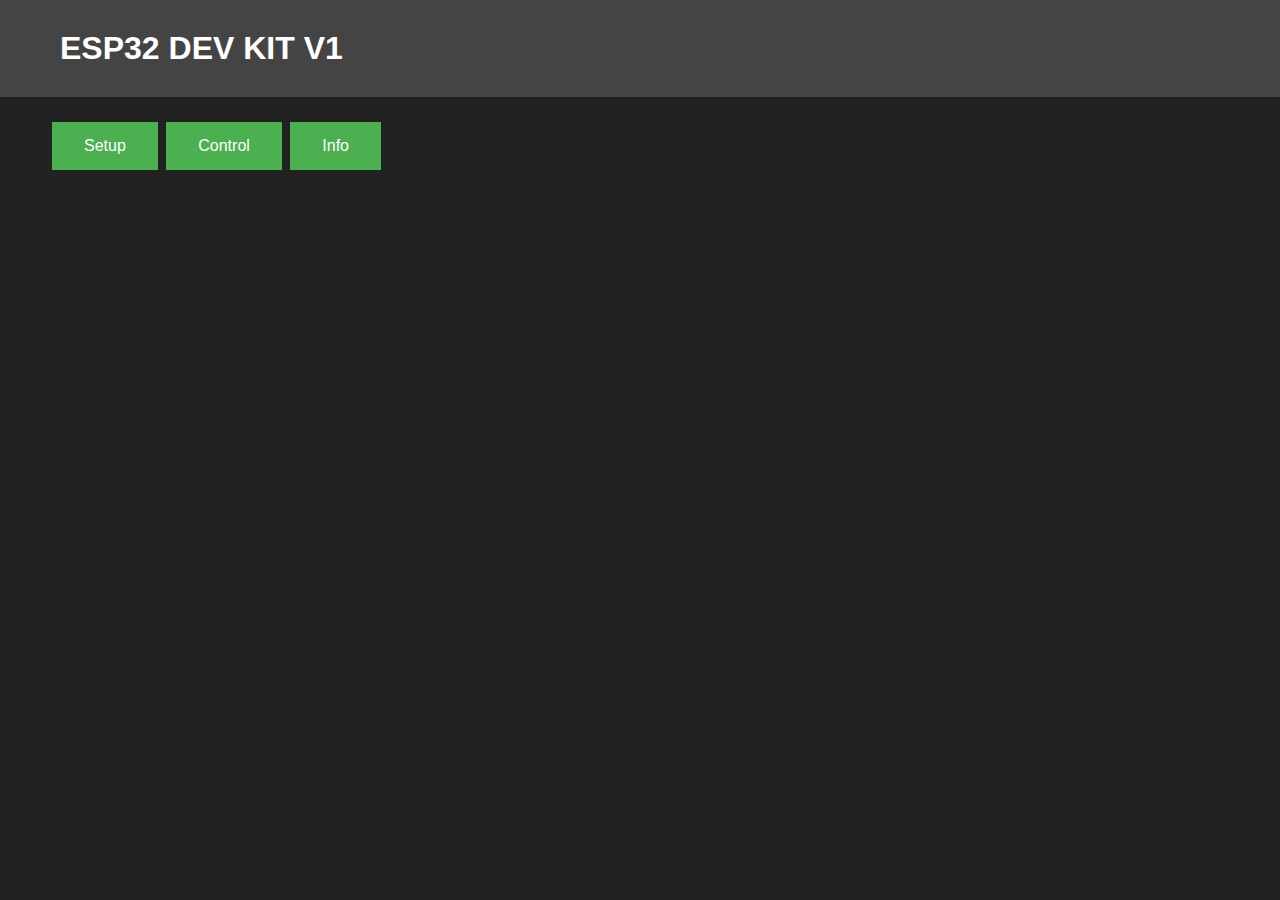
==== html_frontend/index.html @ 367edabf "." ====
<!DOCTYPE html>
<html>
<head>
  <title>ESP32 DEV KIT V1</title>
  <link rel="stylesheet" href="index.css">
</head>
<body>
  <h1>ESP32 DEV KIT V1</h1>
  <p class="content">
  <button id="button-setup" class="nav-button">Setup</button>
  <button id="button-control" class="nav-button">Control</button>
  <button id="button-info" class="nav-button">Info</button>
  </p>
  <br>
  <p id="dynamic-main" class="content"></p>
  <script>
    const button1 = document.getElementById('button-setup');
    const button2 = document.getElementById('button-control');
    const button3 = document.getElementById('button-info');

    const dynamicMain = document.getElementById('dynamic-main');

    button1.addEventListener('click', () => {
      url = '/index_setup.html';
      load_dynamic('dynamic-main', url);
    });

    button2.addEventListener('click', () => {
      url = '/index_control.html';
      load_dynamic('dynamic-main', url);
    });

    button3.addEventListener('click', () => {
      url = '/index_info.html';
      load_dynamic('dynamic-main', url);
    });

    function load_dynamic(id, url) {
      const paragraph = document.getElementById(id);

      fetch(url)
        .then(response => response.text())
        .then(html => {
          // Now you have the HTML content as a string
          paragraph.innerHTML = html; // Or use other DOM manipulation methods
          
          const tempDiv = document.createElement('div');
          tempDiv.innerHTML = html;

          const scriptElement = tempDiv.querySelector('script');
          if (scriptElement) {
            const scriptContent = scriptElement.textContent;
            console.log(scriptContent);
            eval(scriptContent);
          }
        })
        .catch(error => {
          console.error('Error fetching data:', error);
          paragraph.textContent = 'An error occurred while loading content.';
        });
    }
  </script>
</body>

</html>
---- html_frontend/index.css ----
body {
    font-family: Verdana, sans-serif;
    background-color: #222;
    color: #fff;
    margin: 0px;
}

.content {
    margin-left: 50px;
}

h1 {
    background-color: #444;
    padding: 30px;
    padding-left: 60px;
    margin-top: 0px;
}

.nav-button {
  background-color: #4CAF50; /* Green */
  border: none;
  color: white;
  padding: 15px 32px;
  text-align: center;
  text-decoration: none;
  display: inline-block;
  font-size: 16px;
  margin: 4px 2px;
  cursor: pointer;
}

img {
  max-width: 90%;
}

.invisible-grid {
  border-collapse: collapse;
  border: none;
}
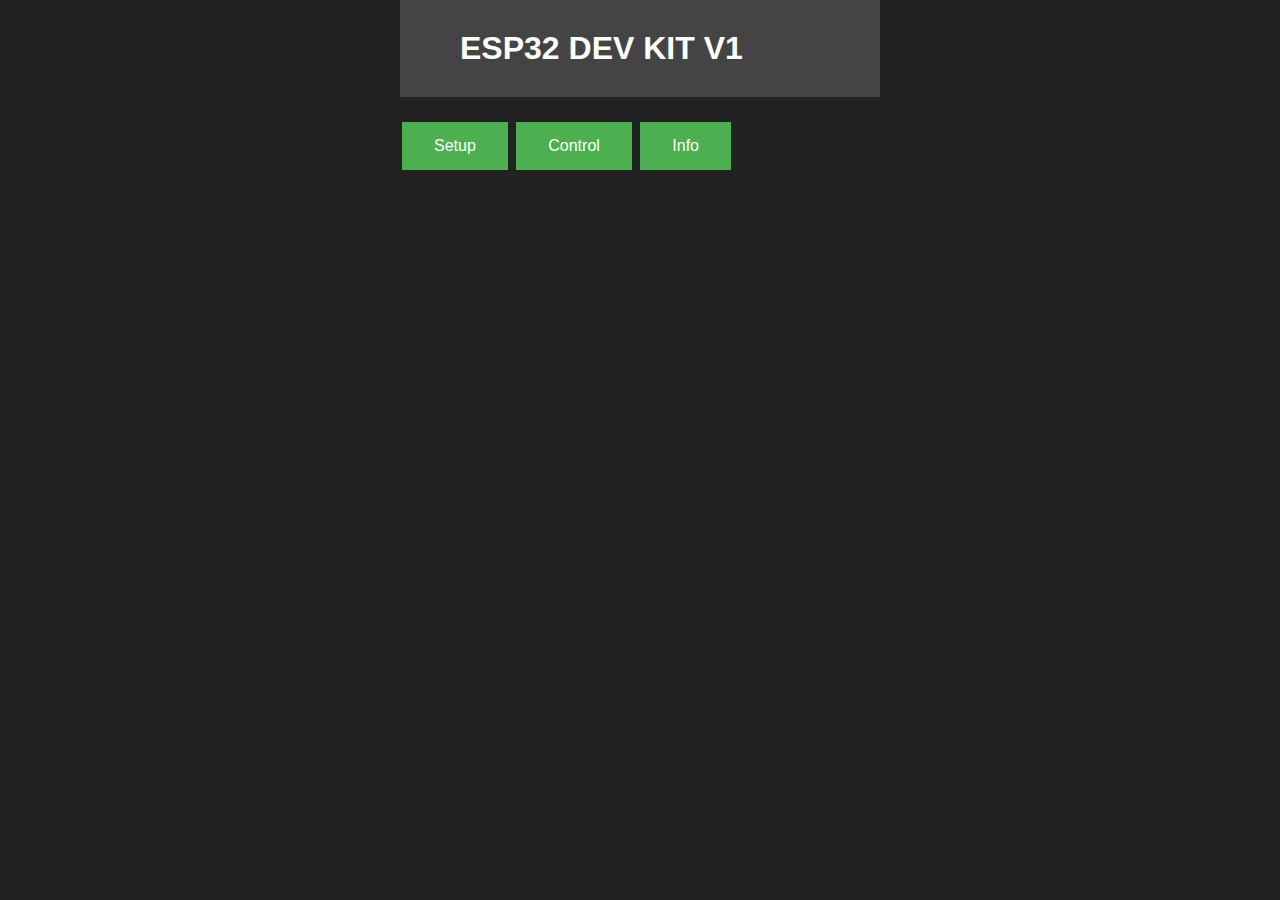
==== commit 9998e051: "." ====
--- a/html_frontend/index.html
+++ b/html_frontend/index.html
@@ -12,53 +12,25 @@
   <button id="button-info" class="nav-button">Info</button>
   </p>
   <br>
-  <p id="dynamic-main" class="content"></p>
   <script>
     const button1 = document.getElementById('button-setup');
     const button2 = document.getElementById('button-control');
     const button3 = document.getElementById('button-info');
 
-    const dynamicMain = document.getElementById('dynamic-main');
-
     button1.addEventListener('click', () => {
       url = '/index_setup.html';
-      load_dynamic('dynamic-main', url);
+      window.location = url;
     });
 
     button2.addEventListener('click', () => {
       url = '/index_control.html';
-      load_dynamic('dynamic-main', url);
+      window.location = url;
     });
 
     button3.addEventListener('click', () => {
       url = '/index_info.html';
-      load_dynamic('dynamic-main', url);
+      window.location = url;
     });
-
-    function load_dynamic(id, url) {
-      const paragraph = document.getElementById(id);
-
-      fetch(url)
-        .then(response => response.text())
-        .then(html => {
-          // Now you have the HTML content as a string
-          paragraph.innerHTML = html; // Or use other DOM manipulation methods
-          
-          const tempDiv = document.createElement('div');
-          tempDiv.innerHTML = html;
-
-          const scriptElement = tempDiv.querySelector('script');
-          if (scriptElement) {
-            const scriptContent = scriptElement.textContent;
-            console.log(scriptContent);
-            eval(scriptContent);
-          }
-        })
-        .catch(error => {
-          console.error('Error fetching data:', error);
-          paragraph.textContent = 'An error occurred while loading content.';
-        });
-    }
   </script>
 </body>
 
--- a/html_frontend/index.css
+++ b/html_frontend/index.css
@@ -1,3 +1,9 @@
+html, body {
+    width: 480px;
+    height: 100%;
+    margin: 0 auto;
+}
+
 body {
     font-family: Verdana, sans-serif;
     background-color: #222;
@@ -5,8 +11,11 @@
     margin: 0px;
 }
 
-.content {
-    margin-left: 50px;
+iframe {
+    width: 480px;
+    border-width: 1px;
+    border-color: grey;
+    //border: none;
 }
 
 h1 {
@@ -36,4 +45,8 @@
 .invisible-grid {
   border-collapse: collapse;
   border: none;
+}
+
+.invisible-grid td {
+  padding: 10px; /* Adjust the padding value as needed */
 }